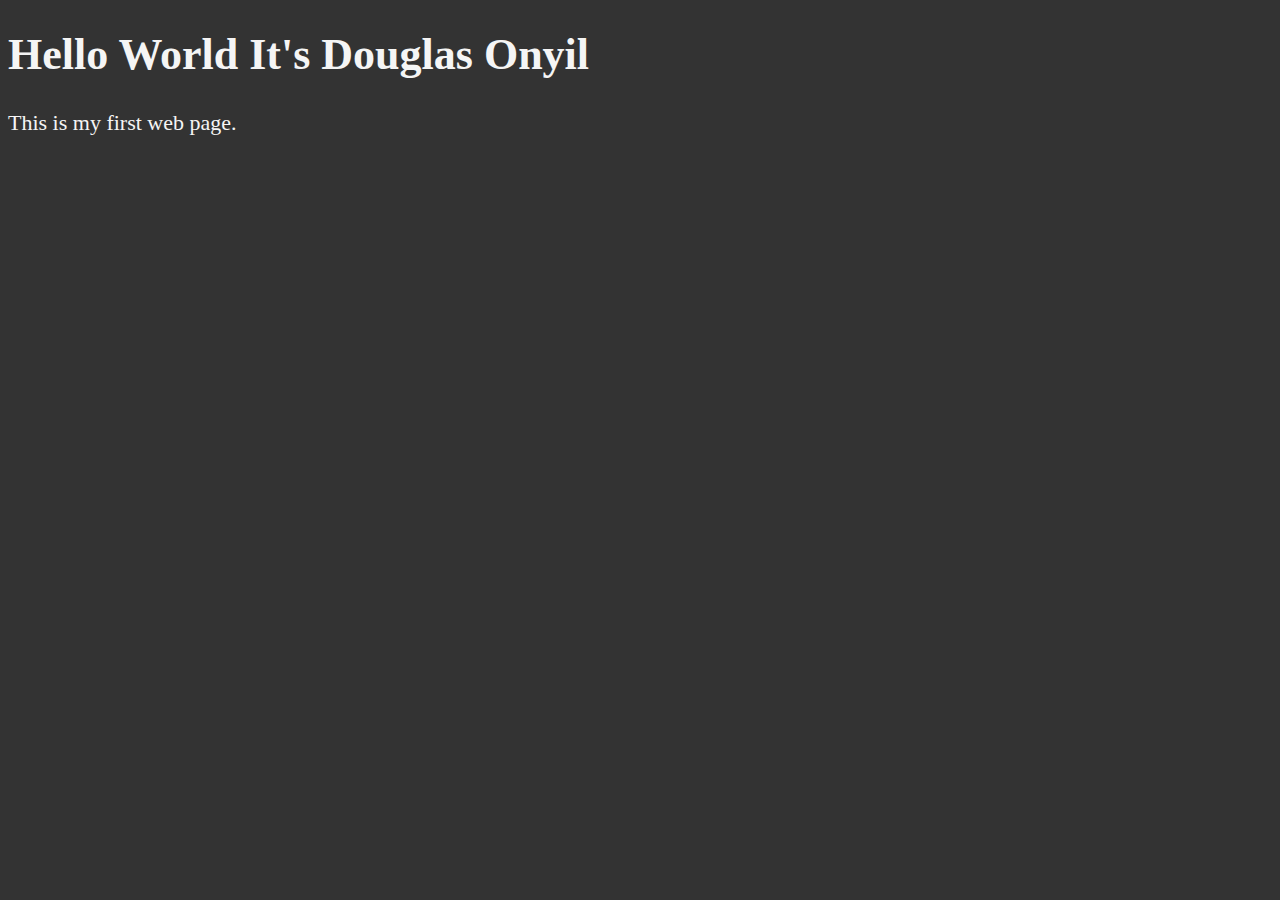
==== 01_LESSON1/index.html @ e7cef96a "Added two links one to an icon and another to stylesheet from two separate files" ====
<!DOCTYPE html>
<html lang="en">
    <head>
        <meta charset="UTF-8">
        <meta name="author" content="Douglas Onyil Codes">
        <meta name="description" content="This page contains all the things I'm creating as I learn how to HTML">
        <link rel="icon" href="htmlicon.png" type="image/x-icon">
        <link rel="stylesheet" href="main.css" type="text/css">
        <title>My First Web Page</title>
    </head>
    <body>
        <h1>Hello World It's Douglas Onyil</h1>
        <p>This is my first web page.</p>
    </body>
</html>
---- 01_LESSON1/main.css ----
html {
    font-size: 22px;
}

body {
    background-color: #333;
    color: whitesmoke;
}
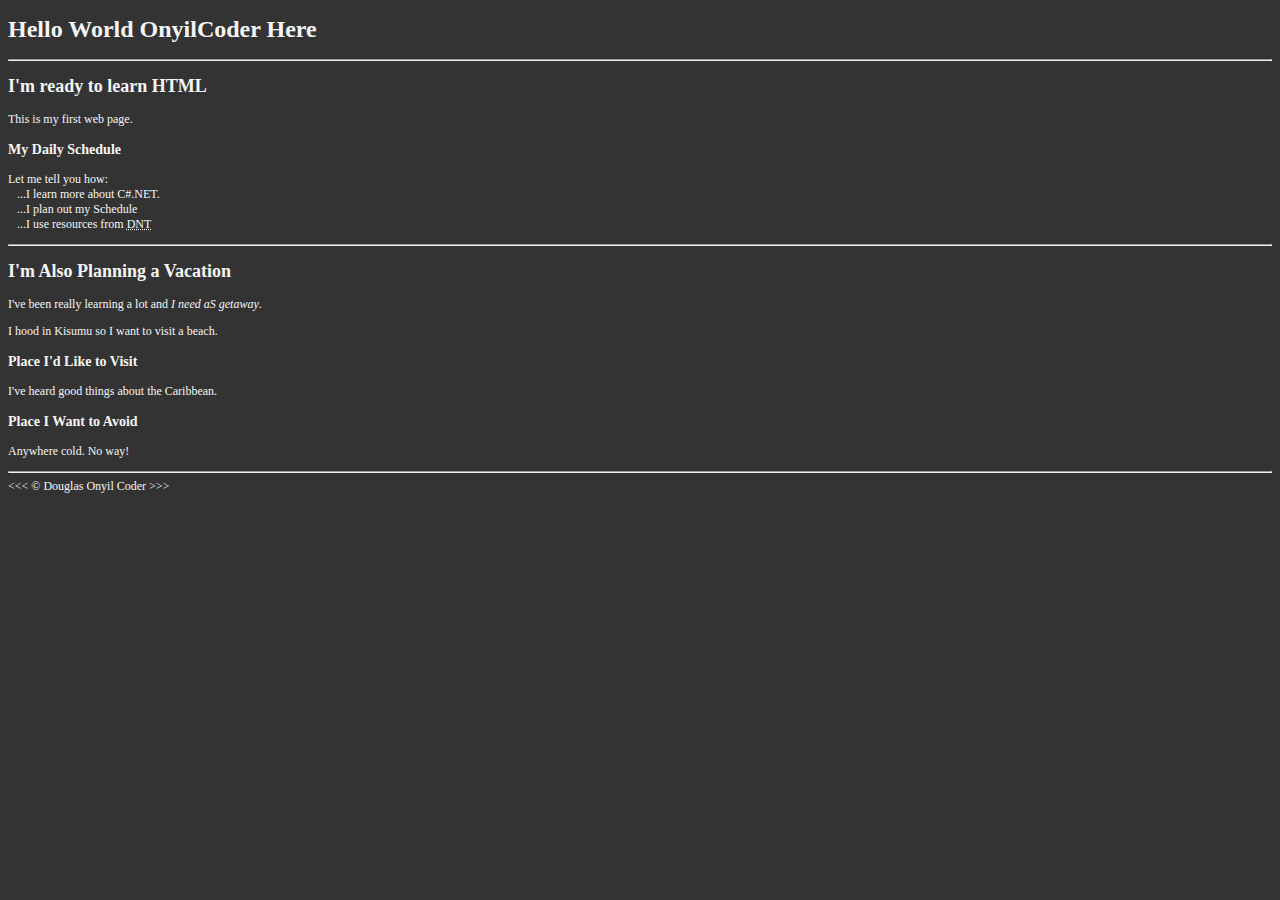
==== commit e8aeb93a: "done tadding using &nbsp; &copy for copyright em for emphasis and finally strong makes the words in " ====
--- a/01_LESSON1/index.html
+++ b/01_LESSON1/index.html
@@ -9,7 +9,27 @@
         <title>My First Web Page</title>
     </head>
     <body>
-        <h1>Hello World It's Douglas Onyil</h1>
+        <h1>Hello World OnyilCoder Here</h1>
+        <hr>
+        <h2>I'm ready to learn HTML</h2>
         <p>This is my first web page.</p>
+        <h3>My Daily Schedule</h3>
+        <p>Let me tell you how:
+            <br>&nbsp;&nbsp;&nbsp;...I learn more about C#.NET.
+            <br>&nbsp;&nbsp;&nbsp;...I plan out my Schedule
+            <br>&nbsp;&nbsp;&nbsp;...I use resources from <abbr title="DOTNET TUTORIALS">DNT</abbr> 
+        </p>
+        <hr>
+        <h2>I'm Also Planning a Vacation</h2>
+        <p>I've been really learning a lot and <em> I need aS getaway</em>.</p>
+        <p>I hood in Kisumu so I want to visit a beach.            
+        </p>
+        <h3>Place I'd Like to Visit</h3>
+        <p>I've heard good things about the Caribbean.</p>
+        <h3>Place I Want to Avoid</h3>
+        <p>Anywhere cold.<strong></strong> No way!</strong></p>
+
+        <hr>
+        &lt;&lt;&lt; &copy; Douglas Onyil Coder &gt;&gt;&gt;
     </body>
 </html>--- a/01_LESSON1/main.css
+++ b/01_LESSON1/main.css
@@ -1,5 +1,5 @@
 html {
-    font-size: 22px;
+    font-size: 12px;
 }
 
 body {
